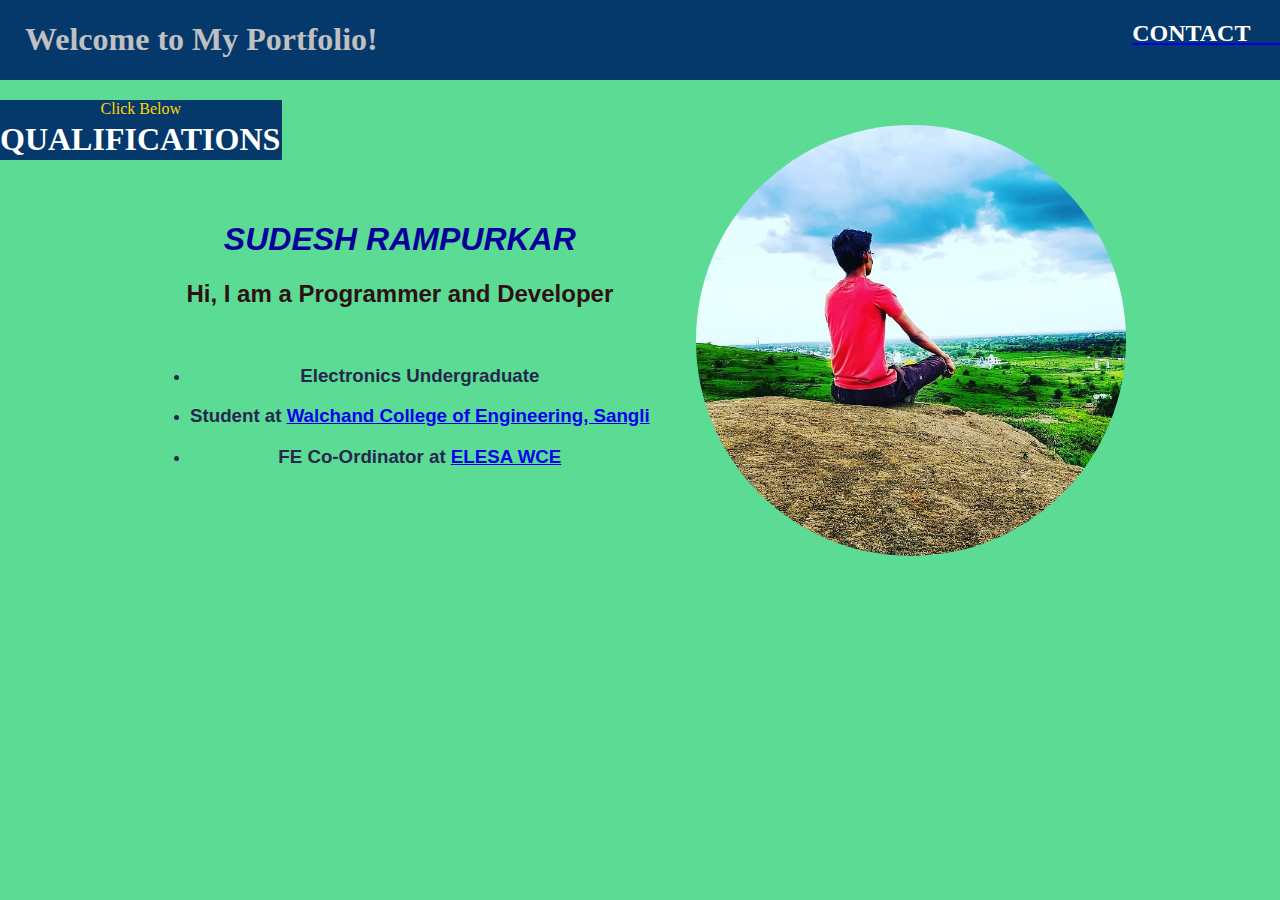
==== index.html @ 85cec26e "done" ====
<!DOCTYPE html>
<html lang="en" dir="ltr">
  <head>
    <meta charset="utf-8">
    <title>sudesh</title>
    <link rel="stylesheet" href="style.css">
  </head>
  <body>


    <div class="red">
    <h1 class="h">Welcome to My Portfolio!</h1>

  <strong>  <a href="contact.html"><h2 class="text" >CONTACT &emsp;</h2></a> </strong>
</div>

    <div class="main">
      <img class="pho" src="sudesh photo.jpeg" alt="cool guy" width="60%" >

    </div>
    <div class="tab">
      <h1> <strong> <em>SUDESH RAMPURKAR</em> </strong> </h1>
      <h2 class="bee">Hi, I am a Programmer and Developer</h2>
      <div class="list">
        <br>
        <ul>
          <li> <h3>Electronics Undergraduate</h3> </li>
          <li> <h3>Student at <a href="http://www.walchandsangli.ac.in/">Walchand College of Engineering, Sangli</a>  </h3> </li>
          <li> <h3>FE Co-Ordinator at <a href="https://www.elesa.co.in/">ELESA WCE</a> </h3> </li>
        </ul>

      </div>
    </div>
    <div class="whi">
      <strong > <a href="cp.html"  > <h1 class="tex">QUALIFICATIONS</h1> </a> </strong>
      <div class="tooltip">
  <span>Click Below</span>
</div>
    </div>

  </body>
</html>
---- style.css ----
body{
  background-color: #5CDB95;

  text-align: center;
  margin: 0;
}
.whi{
  height : 60px;
  width : 22%;
  background-color: #05386B;
  position: absolute;
  top: 100px;
}
.red{
  height: 80px;
  width: 100%;
  background-color: #05386B;
  color: gold;
  text-align:right;

  position: fixed;
  top : 0;
  font-family: cursive;
}
.pho{
  border-radius: 100%;
}
.tab{
  font-family: sans-serif;
  color: #04009A;

  position: absolute;
  top : 200px;
  left : 150px;
}
.bee{
  color: #2E1114;
}
.main{
  position: absolute;
  top : 125px;
  right : 10px;
  border-radius: 100%;
}
  li{


    color: #25274D;

  }


.h
{
  position: absolute;
  left :25px;
  top : 0;
  text-align: center;
  color: silver;
}
h2{
  color: white;
}
.tex{
  position: absolute;
  top:0;
text-align: center;
color: white;
}
.tooltip{
  color: gold;

}
.cp{
  color :#2E1114;
  font-size: 25px;
  font-family: monospace;


}
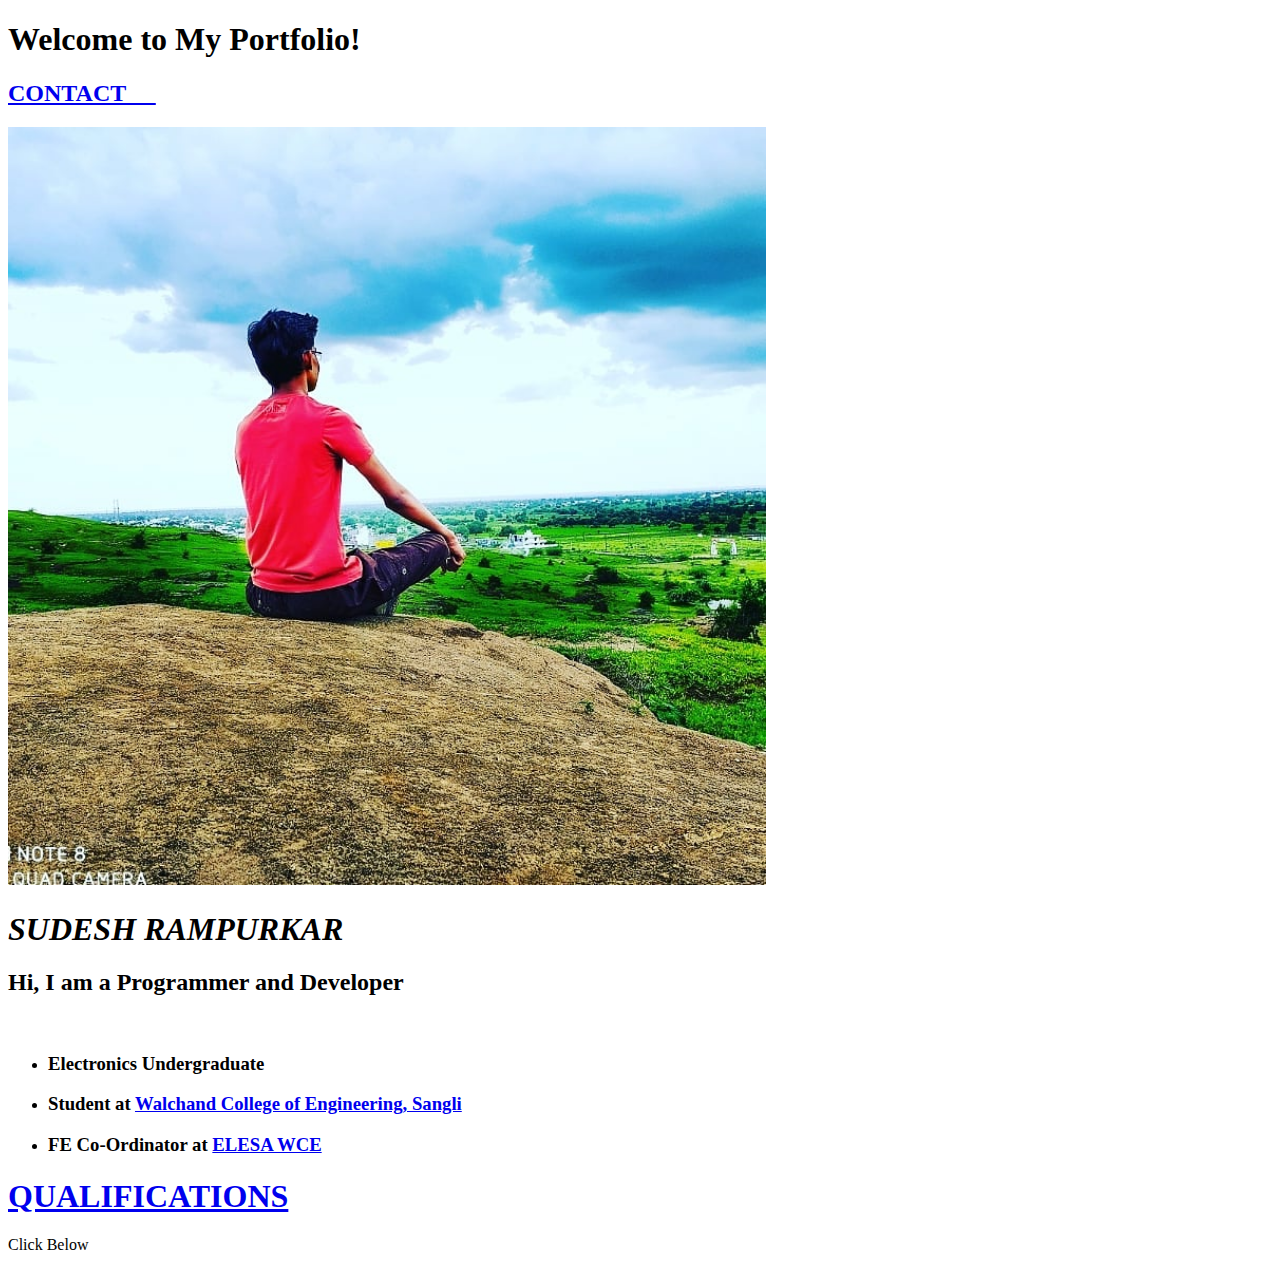
==== commit c6fb87a9: "Update index.html" ====
--- a/index.html
+++ b/index.html
@@ -3,7 +3,8 @@
   <head>
     <meta charset="utf-8">
     <title>sudesh</title>
-    <link rel="stylesheet" href="style.css">
+    <link rel="stylesheet" href="css/style.css">
+    <link rel="icon" href="favicon.ico">
   </head>
   <body>
 
@@ -11,7 +12,7 @@
     <div class="red">
     <h1 class="h">Welcome to My Portfolio!</h1>
 
-  <strong>  <a href="contact.html"><h2 class="text" >CONTACT &emsp;</h2></a> </strong>
+  <strong>  <a href="contact.html"><h2  > <span class="text">CONTACT &emsp;</span> </h2></a> </strong>
 </div>
 
     <div class="main">
@@ -32,7 +33,7 @@
       </div>
     </div>
     <div class="whi">
-      <strong > <a href="cp.html"  > <h1 class="tex">QUALIFICATIONS</h1> </a> </strong>
+      <strong > <a href="cp.html"  > <h1  class="tex" > QUALIFICATIONS </h1> </a> </strong>
       <div class="tooltip">
   <span>Click Below</span>
 </div>
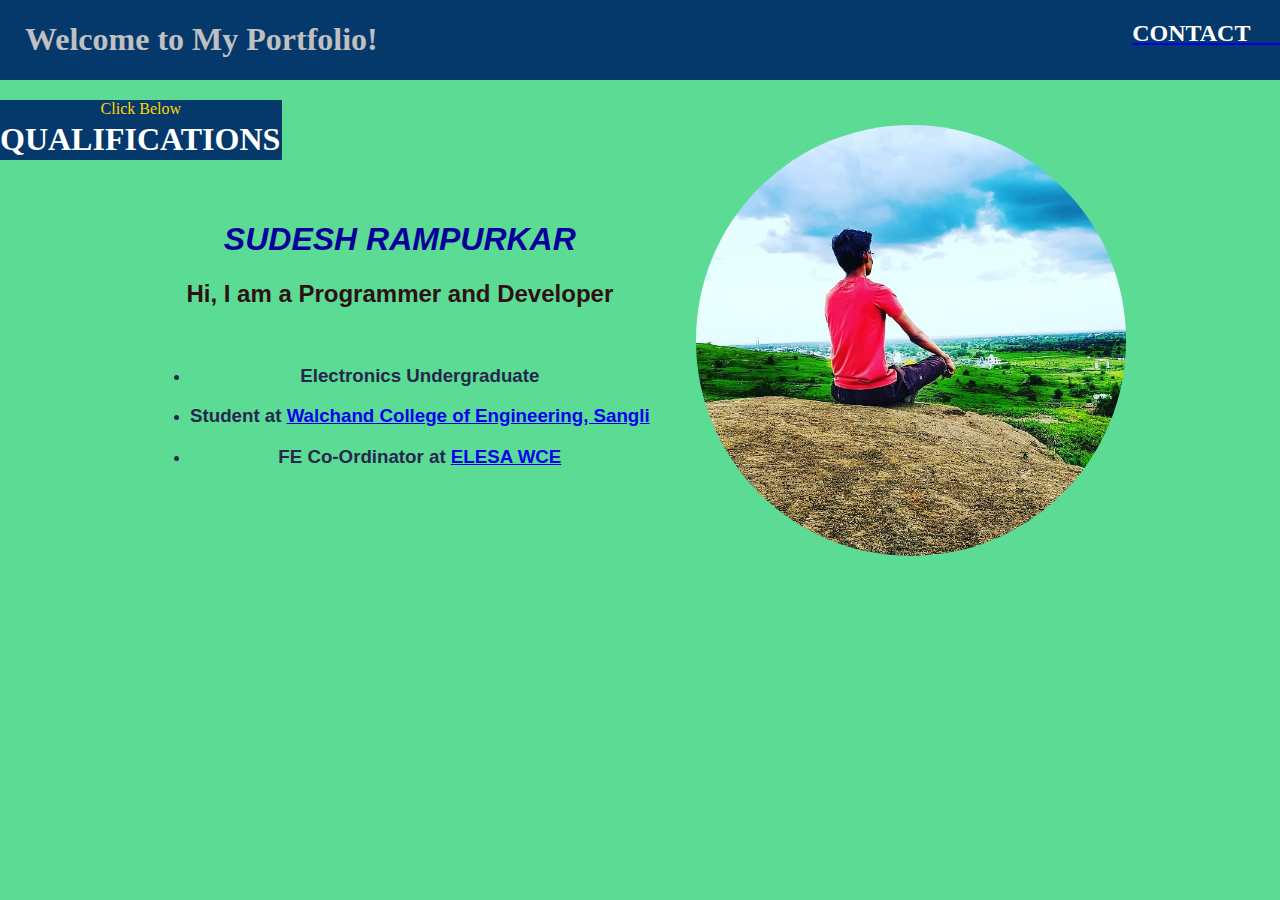
==== commit 60219c35: "Update index.html" ====
--- a/index.html
+++ b/index.html
@@ -3,7 +3,7 @@
   <head>
     <meta charset="utf-8">
     <title>sudesh</title>
-    <link rel="stylesheet" href="css/style.css">
+    <link rel="stylesheet" href="style.css">
     <link rel="icon" href="favicon.ico">
   </head>
   <body>
--- a/style.css
+++ b/style.css
@@ -0,0 +1,83 @@
+body{
+  background-color: #5CDB95;
+
+  text-align: center;
+  margin: 0;
+}
+.whi{
+  height : 60px;
+  width : 22%;
+  background-color: #05386B;
+  position: absolute;
+  top: 100px;
+}
+.red{
+  height: 80px;
+  width: 100%;
+  background-color: #05386B;
+  color: gold;
+  text-align:right;
+
+  position: fixed;
+  top : 0;
+  font-family: cursive;
+}
+.pho{
+  border-radius: 100%;
+}
+.tab{
+  font-family: sans-serif;
+  color: #04009A;
+
+  position: absolute;
+  top : 200px;
+  left : 150px;
+}
+.bee{
+  color: #2E1114;
+}
+.main{
+  position: absolute;
+  top : 125px;
+  right : 10px;
+  border-radius: 100%;
+}
+  li{
+
+
+    color: #25274D;
+
+  }
+
+
+.h
+{
+  position: absolute;
+  left :25px;
+  top : 0;
+  text-align: center;
+  color: silver;
+}
+h2{
+  color: white;
+}
+.tex{
+  position: absolute;
+  top:0;
+text-align: center;
+color: white;
+}
+.tooltip{
+  color: gold;
+
+}
+.cp{
+  color :#2E1114;
+  font-size: 25px;
+  font-family: monospace;
+
+
+}
+.tex:hover{
+  background-color: gold;
+}
